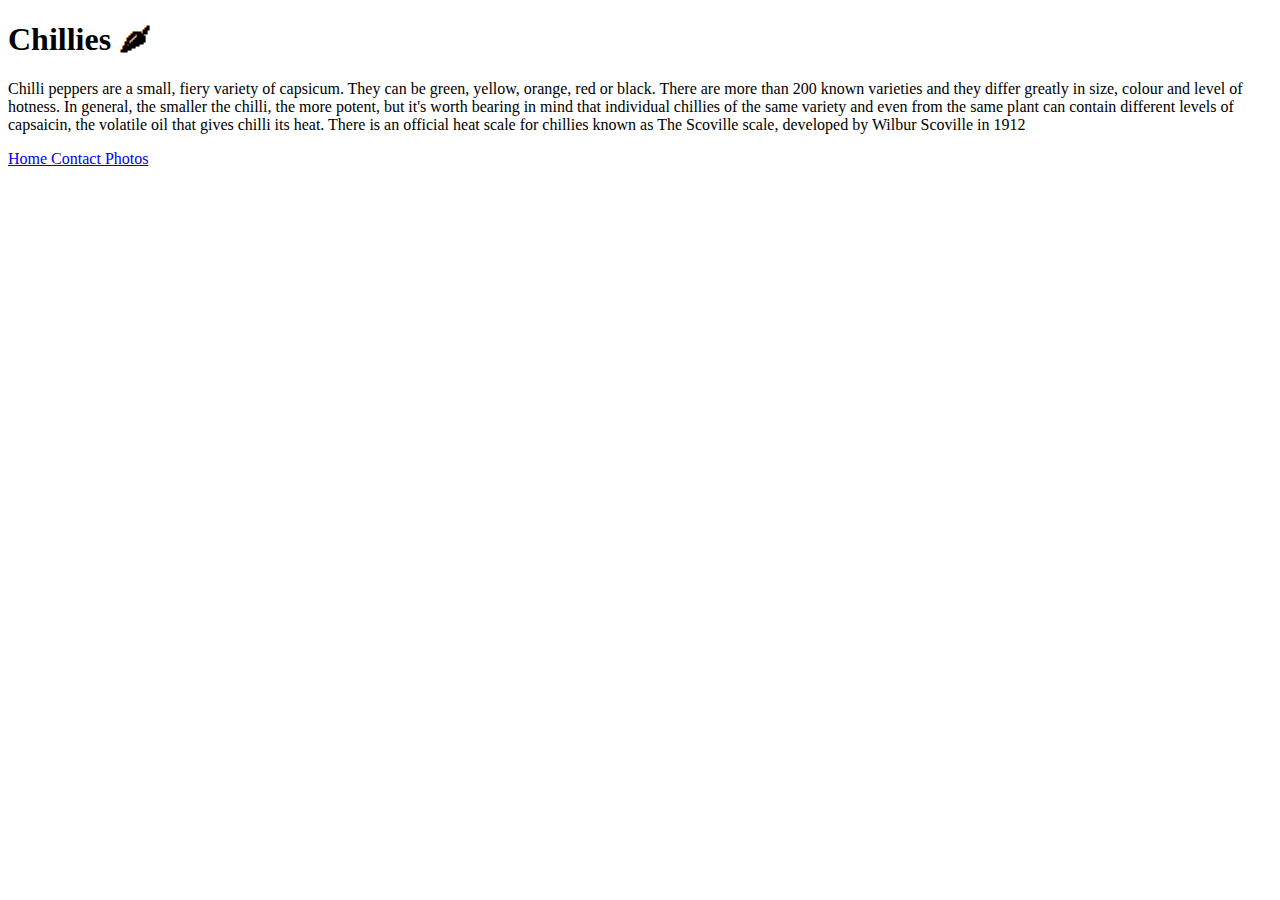
==== index.html @ 7754d5dc "added files to repository" ====
<!DOCTYPE html>
<html lang="en">
<head>
    <meta charset="UTF-8">
    <meta http-equiv="X-UA-Compatible" content="IE=edge">
    <meta name="viewport" content="width=device-width, initial-scale=1.0">
    <link href="https://cdn.jsdelivr.net/npm/bootstrap@5.1.3/dist/css/bootstrap.min.css" rel="stylesheet" integrity="sha384-1BmE4kWBq78iYhFldvKuhfTAU6auU8tT94WrHftjDbrCEXSU1oBoqyl2QvZ6jIW3" crossorigin="anonymous">
    <title>🌶 Chillies.com </title>
</head>
<body>
    <div class="text-center">
    <h1 class="mt-5 mb-5">Chillies 🌶</h1>
    <p class="m-5">Chilli peppers are a small, fiery variety of capsicum. They can be green, yellow, orange, red or black. There are more than 200 known varieties and they differ greatly in size, colour and level of hotness. In general, the smaller the chilli, the more potent, but it's worth bearing in mind that individual chillies of the same variety and even from the same plant can contain different levels of capsaicin, the volatile oil that gives chilli its heat. There is an official heat scale for chillies known as The Scoville scale, developed by Wilbur Scoville in 1912</p>
    

    <a class="ms-3" href="/">
        Home
      </a>
      <a class="ms-3" href="/contact.html">
        Contact
      </a>
      <a class="ms-3" href="/photo.html">
        Photos
      </a>
      </div>
</body>
</html>
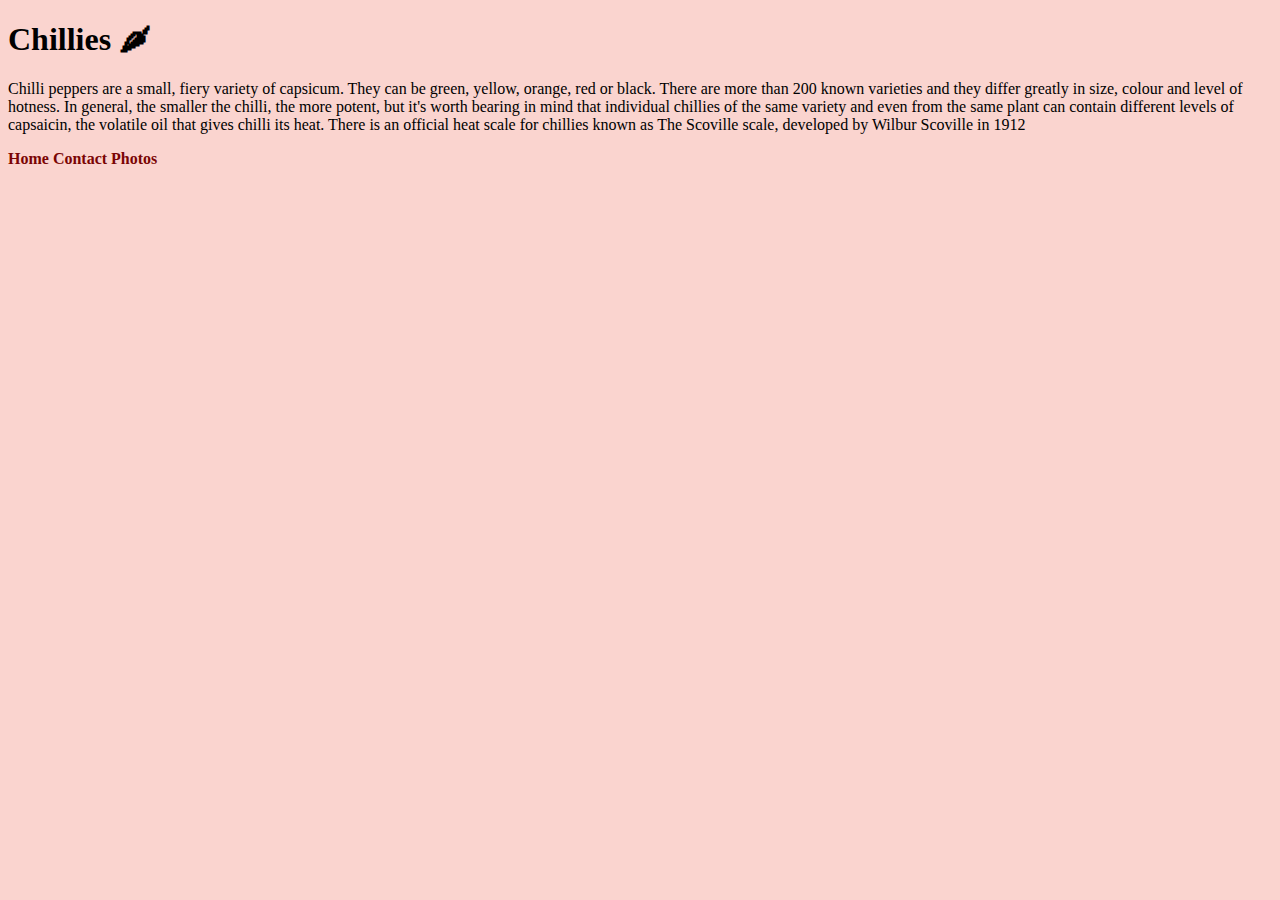
==== commit 957201b0: "Simplified link css" ====
--- a/index.html
+++ b/index.html
@@ -5,6 +5,7 @@
     <meta http-equiv="X-UA-Compatible" content="IE=edge">
     <meta name="viewport" content="width=device-width, initial-scale=1.0">
     <link href="https://cdn.jsdelivr.net/npm/bootstrap@5.1.3/dist/css/bootstrap.min.css" rel="stylesheet" integrity="sha384-1BmE4kWBq78iYhFldvKuhfTAU6auU8tT94WrHftjDbrCEXSU1oBoqyl2QvZ6jIW3" crossorigin="anonymous">
+    <link rel="stylesheet" type="text/css" href="/styles.css" />
     <title>🌶 Chillies.com </title>
 </head>
 <body>
@@ -12,7 +13,7 @@
     <h1 class="mt-5 mb-5">Chillies 🌶</h1>
     <p class="m-5">Chilli peppers are a small, fiery variety of capsicum. They can be green, yellow, orange, red or black. There are more than 200 known varieties and they differ greatly in size, colour and level of hotness. In general, the smaller the chilli, the more potent, but it's worth bearing in mind that individual chillies of the same variety and even from the same plant can contain different levels of capsaicin, the volatile oil that gives chilli its heat. There is an official heat scale for chillies known as The Scoville scale, developed by Wilbur Scoville in 1912</p>
     
-
+<div class="nav-links">
     <a class="ms-3" href="/">
         Home
       </a>
@@ -22,6 +23,6 @@
       <a class="ms-3" href="/photo.html">
         Photos
       </a>
-      </div>
+      </div></div>
 </body>
-</html>+</html>
--- a/styles.css
+++ b/styles.css
@@ -0,0 +1,9 @@
+body {
+    background-color: rgb(250, 212, 207);
+}
+
+a {
+    color: rgb(122, 4, 4);
+    font-weight: bold;
+    text-decoration: none;
+}
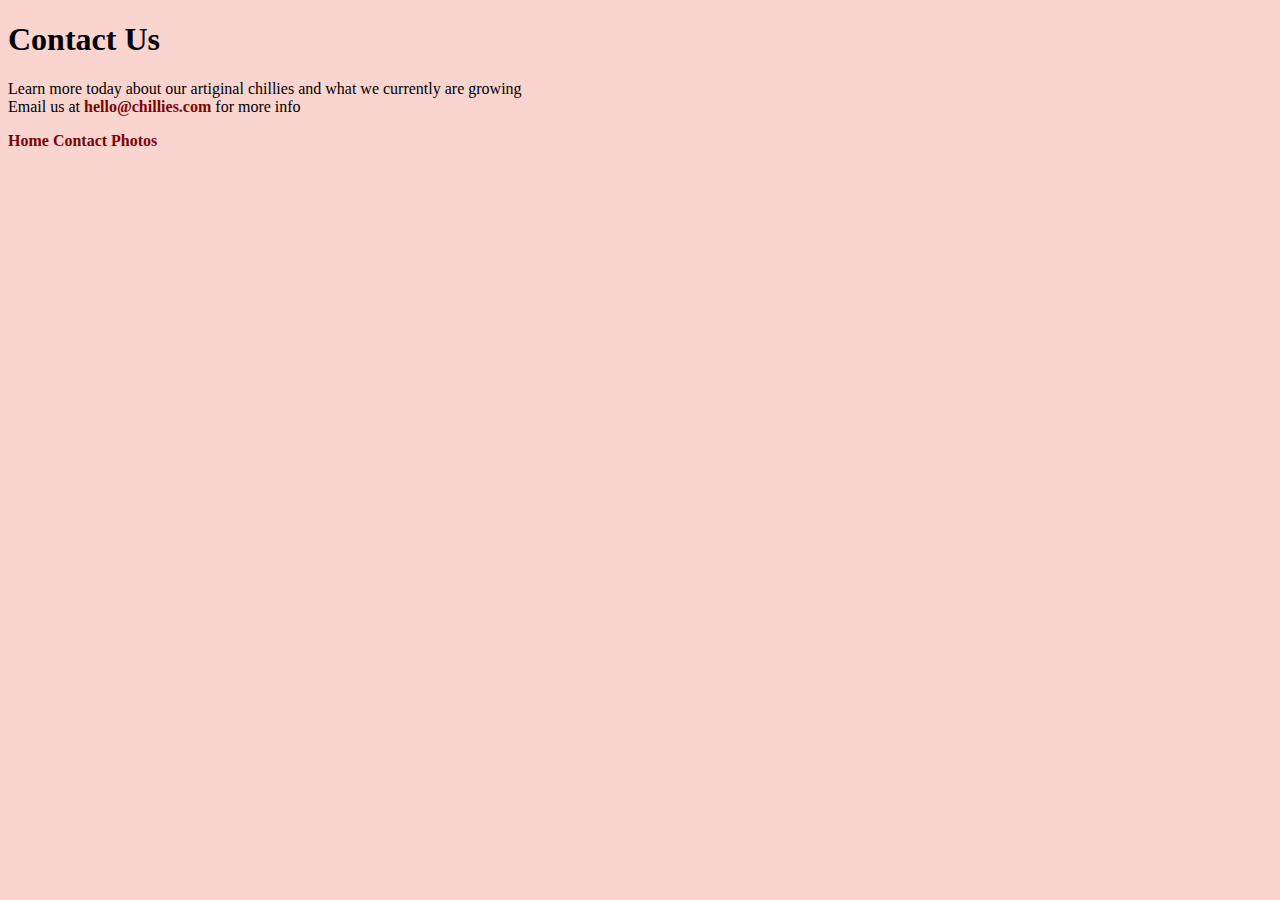
==== commit 3bb23f52: "Updated SEO" ====
--- a/index.html
+++ b/index.html
@@ -4,25 +4,26 @@
     <meta charset="UTF-8">
     <meta http-equiv="X-UA-Compatible" content="IE=edge">
     <meta name="viewport" content="width=device-width, initial-scale=1.0">
+    <meta name="description"  content="Contact us today to learn more and try our artiginal chillies" />
     <link href="https://cdn.jsdelivr.net/npm/bootstrap@5.1.3/dist/css/bootstrap.min.css" rel="stylesheet" integrity="sha384-1BmE4kWBq78iYhFldvKuhfTAU6auU8tT94WrHftjDbrCEXSU1oBoqyl2QvZ6jIW3" crossorigin="anonymous">
-    <link rel="stylesheet" type="text/css" href="/styles.css" />
-    <title>🌶 Chillies.com </title>
+    <link rel="stylesheet" href="/styles.css">
+    <title>🌶 Contact Us - Chillies.com</title>
 </head>
 <body>
     <div class="text-center">
-    <h1 class="mt-5 mb-5">Chillies 🌶</h1>
-    <p class="m-5">Chilli peppers are a small, fiery variety of capsicum. They can be green, yellow, orange, red or black. There are more than 200 known varieties and they differ greatly in size, colour and level of hotness. In general, the smaller the chilli, the more potent, but it's worth bearing in mind that individual chillies of the same variety and even from the same plant can contain different levels of capsaicin, the volatile oil that gives chilli its heat. There is an official heat scale for chillies known as The Scoville scale, developed by Wilbur Scoville in 1912</p>
-    
-<div class="nav-links">
-    <a class="ms-3" href="/">
+    <h1 class="mt-5 mb-5">Contact Us</h1>
+    <p>
+    Learn more today about our artiginal chillies and what we currently are growing
+    <br />
+    Email us at <a href="mailto:hello@chillies.com" title="Email us today for more information">hello@chillies.com</a> for more info</p>
+    <a class="ms-3" href="/" title="Homepage of Chillies.com">
         Home
       </a>
-      <a class="ms-3" href="/contact.html">
+      <a class="ms-3" href="/contact.html" title="Contact us for more about Chillies">
         Contact
       </a>
-      <a class="ms-3" href="/photo.html">
+      <a class="ms-3" href="/photo.html" title="An example of a perfect chillie">
         Photos
       </a>
-      </div></div>
 </body>
 </html>
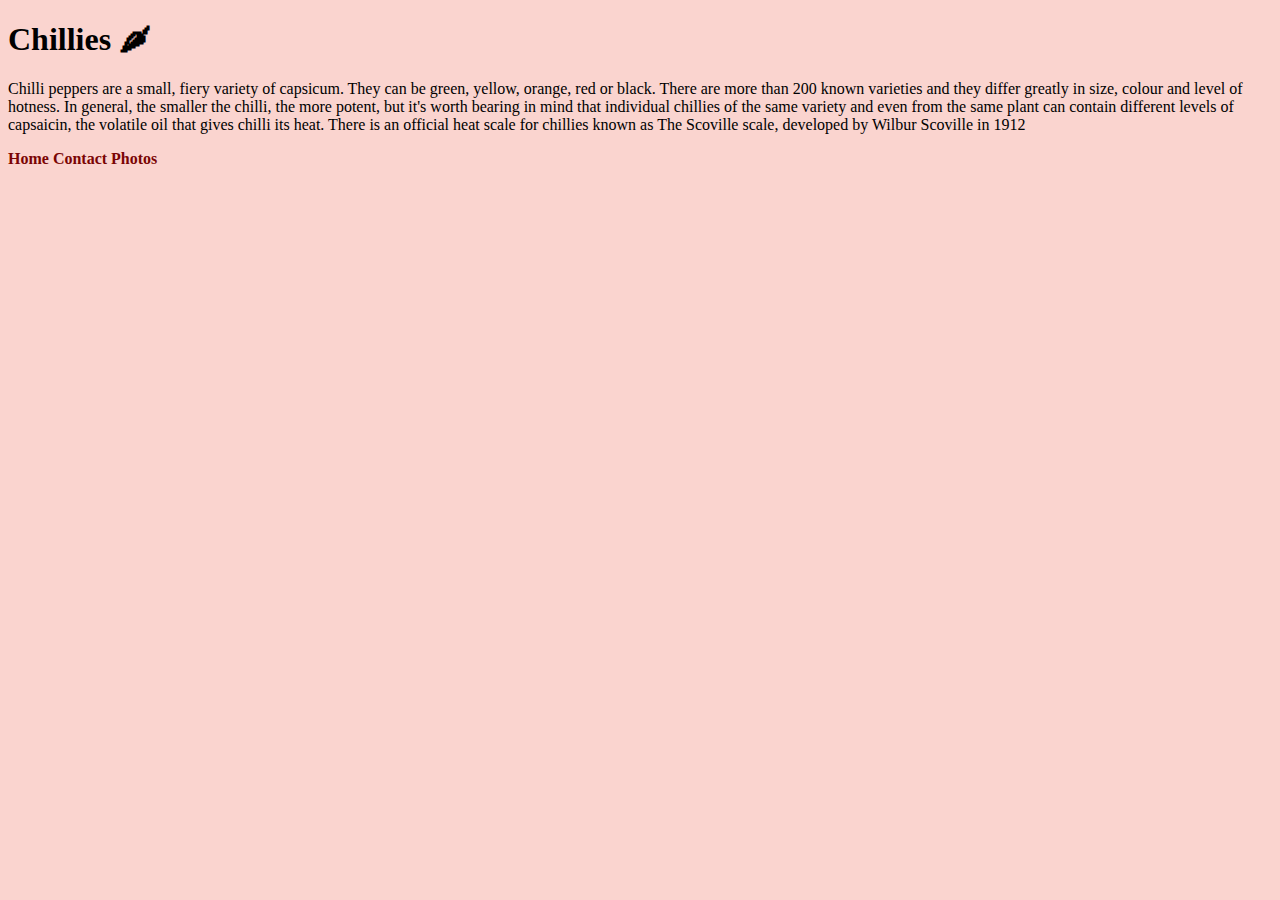
==== commit 8a0fd6f0: "Update index.html" ====
--- a/index.html
+++ b/index.html
@@ -4,19 +4,17 @@
     <meta charset="UTF-8">
     <meta http-equiv="X-UA-Compatible" content="IE=edge">
     <meta name="viewport" content="width=device-width, initial-scale=1.0">
-    <meta name="description"  content="Contact us today to learn more and try our artiginal chillies" />
+    <meta name="description"  content="Chillies.com is a specialist agency whom educates about and sells artiginal chillies." />
     <link href="https://cdn.jsdelivr.net/npm/bootstrap@5.1.3/dist/css/bootstrap.min.css" rel="stylesheet" integrity="sha384-1BmE4kWBq78iYhFldvKuhfTAU6auU8tT94WrHftjDbrCEXSU1oBoqyl2QvZ6jIW3" crossorigin="anonymous">
-    <link rel="stylesheet" href="/styles.css">
-    <title>🌶 Contact Us - Chillies.com</title>
+    <link rel="stylesheet" type="text/css" href="/styles.css" />
+    <title>🌶 Home - Chillies.com </title>
 </head>
 <body>
     <div class="text-center">
-    <h1 class="mt-5 mb-5">Contact Us</h1>
-    <p>
-    Learn more today about our artiginal chillies and what we currently are growing
-    <br />
-    Email us at <a href="mailto:hello@chillies.com" title="Email us today for more information">hello@chillies.com</a> for more info</p>
-    <a class="ms-3" href="/" title="Homepage of Chillies.com">
+    <h1 class="mt-5 mb-5">Chillies 🌶</h1>
+    <p class="m-5">Chilli peppers are a small, fiery variety of capsicum. They can be green, yellow, orange, red or black. There are more than 200 known varieties and they differ greatly in size, colour and level of hotness. In general, the smaller the chilli, the more potent, but it's worth bearing in mind that individual chillies of the same variety and even from the same plant can contain different levels of capsaicin, the volatile oil that gives chilli its heat. There is an official heat scale for chillies known as The Scoville scale, developed by Wilbur Scoville in 1912</p>
+    
+    <a class="ms-3" href="/index.html" title="Homepage of Chillies.com">
         Home
       </a>
       <a class="ms-3" href="/contact.html" title="Contact us for more about Chillies">
@@ -25,5 +23,6 @@
       <a class="ms-3" href="/photo.html" title="An example of a perfect chillie">
         Photos
       </a>
+      </div>
 </body>
 </html>
